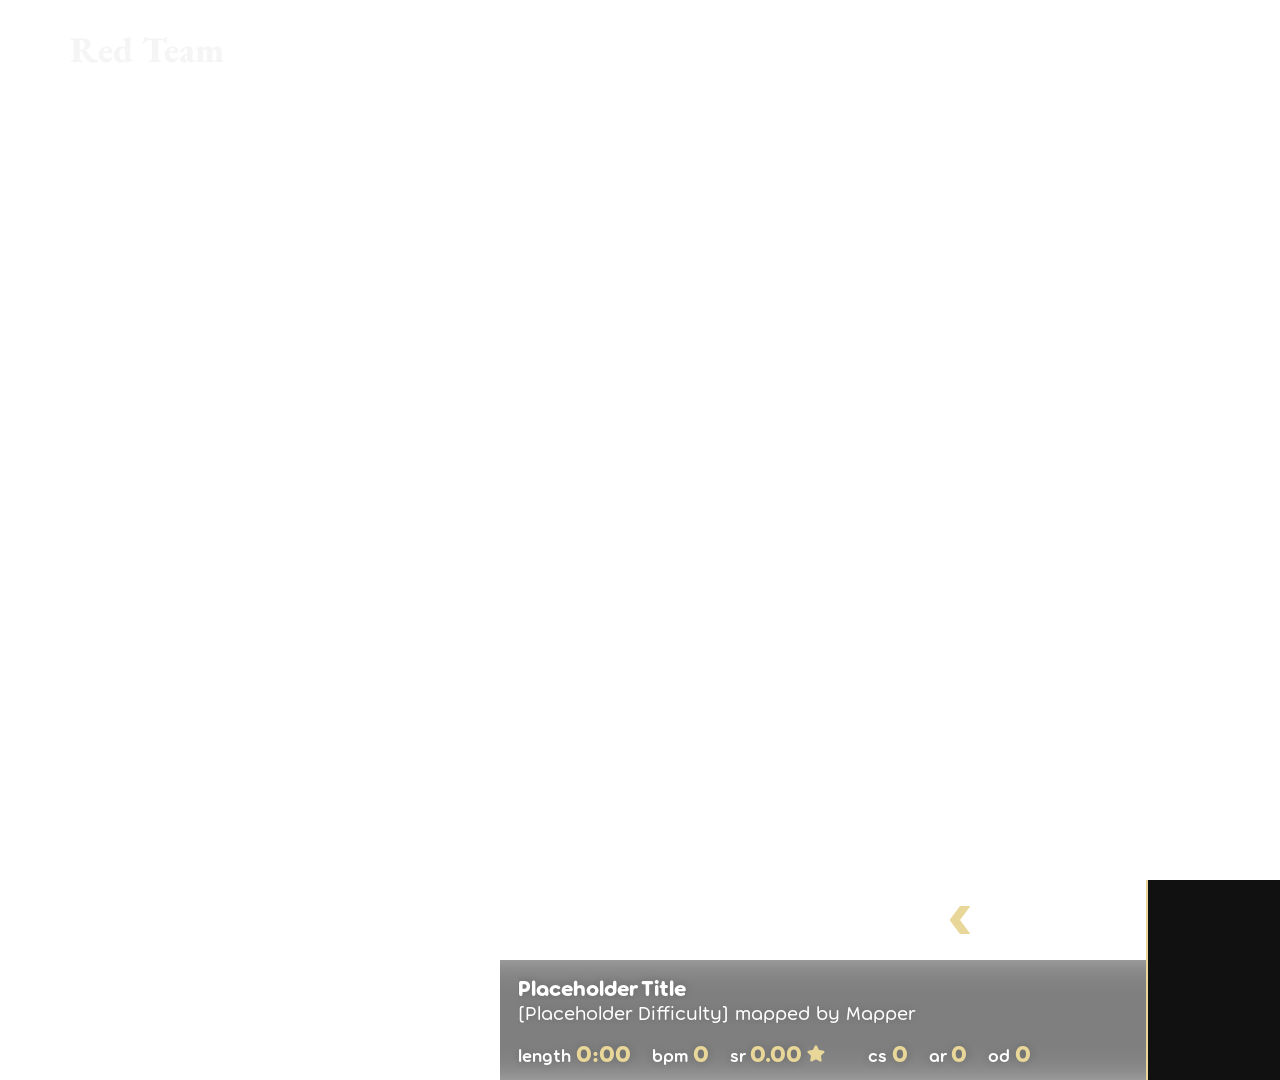
==== main/index.html @ aceb7291 "initial commit" ====
<!DOCTYPE html>
<html lang="en">

<head>
    <meta charset="UTF-8">
    <link rel="stylesheet" href="css/style.css">
    <script src="deps/countUp.js"></script>
    <script src="deps/reconnecting-websocket.min.js"></script>
    <script src="https://ajax.googleapis.com/ajax/libs/jquery/3.6.0/jquery.min.js"></script>
    <script src="deps/Chart.min.js"></script>
    <script src="deps/smooth.js"></script>
</head>

<body>
    <div id="main">
        <video autoplay muted loop id="bg-video">
            <source src="./static/bg1.mp4" type="video/mp4">
        </video>
        <div id="full-overlay">
            <div id="header">
                <div id="red-points"></div>
                <div id="blue-points"></div>
                <div id="red-name">Red Team</div>
                <div id="blue-name">Blue Team</div>
                <img id="red-flag">
                <img id="blue-flag">
            </div>
            <!-- <div id="footer-gameplay">
				<div id="lead-bar"></div>
				<div id="red-score"></div>
				<div id="blue-score"></div>
				<div id="map-container">
					<div id="overlay">
						<div id="artist"></div>
						<div id="title"></div>
						<div id="diff"></div>
					</div>
				</div>
				<div class="stats-container">
					<div id="stats-1"></div>
					<div id="stats-2"></div>
				</div>
				<div id="chat-container">
					<div id="chat"></div>
				</div>
				<div id="strains-container">
					<canvas id="strains" width="400" height="120"></canvas>
					<div id="progress">
						<canvas id="strainsProgress" width="400" height="120"></canvas>
					</div>
					<div id="map-time">01:54 / 03:00</div>
				</div>
			</div> -->
            <div id="gameplay-area"></div>
            <div id="footer">
                <div id="top-footer">
                    <div id="score-red">98.76%</div>
                    <div id="score-leadarrow"><svg id="arrow" width="28" height="28" xmlns="http://www.w3.org/2000/svg"
                            viewBox="0 0 30 40">
                            <defs>
                                <style>
                                    .cls-1 {
                                        fill: #fff;
                                    }

                                </style>
                            </defs>
                            <polygon class="cls-1" points="15 40 0 40 15 20 0 0 15 0 30 20 15 40" />
                        </svg></div>
                    <div id="score-blue">99.54%</div>
                </div>
                <div id="bottom-footer">
                    <div id="mapimage-container"></div>
                    <div id="stats-container">
                        <div id="strain-container">
                            <div id="strain-background">
                                <div id="strain-dim"></div>
                            </div>
                            <canvas id="strains" width="1420" height="120"></canvas>
                            <div id="progress">
                                <canvas id="strainsProgress" width="1420" height="120"></canvas>
                            </div>
                        </div>
                        <div id="title-container">
                            <span id="title">Placeholder Title</span>
                            <span id="map-diff"><span id="diff">[Placeholder Difficulty]</span> mapped by <span
                                    id="mapper">Mapper</span></span>
                        </div>
                        <div id="props-container">
                            <div class="props-group">
                                <span class="props-item">length <span id="len"
                                        class="highlight affected-dt">0:00</span></span>
                                <span class="props-item">bpm <span id="bpm"
                                        class="highlight affected-dt">0</span></span>
                                <span class="props-item">sr <span id="sr"
                                        class="highlight affected-hr affected-dt">0.00</span><img id="star"
                                        src="./static/star.svg" height="17px" width="28px" /></span>
                            </div>
                            <div class="props-group">
                                <span class="props-item">cs <span id="cs" class="highlight affected-hr">0</span></span>
                                <span class="props-item">ar <span id="ar"
                                        class="highlight affected-hr affected-dt">0</span></span>
                                <span class="props-item">od <span id="od"
                                        class="highlight affected-hr affected-dt">0</span></span>
                            </div>
                        </div>
                    </div>
                </div>
                <div id="chat-container">
                    <div id="chat"></div>
                </div>
            </div>
        </div>
    </div>
    <script src="index.js"></script>
</body>

</html>
---- main/css/style.css ----
@font-face {
	font-family: 'Torus';
	src: url('../fonts/Torus-Regular.otf');
	font-weight: 400;
}

@font-face {
	font-family: 'Torus';
	src: url('../fonts/Torus-SemiBold.otf');
	font-weight: 500;
}

@font-face {
	font-family: 'Torus';
	src: url('../fonts/Torus-Bold.otf');
	font-weight: 700;
}

@font-face {
	font-family: 'EBGaramond';
	src: url('../fonts/EBGaramond-Medium.ttf');
	font-weight: 400;
}

@font-face {
	font-family: 'EBGaramond';
	src: url('../fonts/EBGaramond-ExtraBold.ttf');
	font-weight: 700;
}

:root {
	--footer-height: 120px;
	--bottom-width: 1420px;
}

body,
html {
	padding: 0;
	margin: 0;
	overflow-y: hidden;
}

#main {
	width: 1920px;
	height: 1080px;
	position: relative;
}

#bg-video {
	position: absolute;
	right: 0;
	bottom: 0;
	min-width: 100%;
	min-height: 100%;
	z-index: -10;
}

#header {
	width: 1920px;
	height: 160px;
	opacity: 100%;
	transition: ease-in-out 500ms;
	z-index: 1;
	font-family: EBGaramond;
	letter-spacing: 1px;
	font-weight: bold;
	font-size: 36px;
	letter-spacing: 0px;
	color: black;
}

#full-overlay {
	display: flex;
	justify-content: space-between;
	flex-direction: column;
	width: 1920px;
	height: 1080px;
}

#red-name {
	position: absolute;
	left: 70px;
	top: 26px;
	transition: ease-in-out 500ms;
	text-align: center;
	color: #f5f5f5;
}

#blue-name {
	position: absolute;
	right: 70px;
	top: 26px;
	text-align: right;
	text-align: center;
	color: #f5f5f5;
}

#red-points {
	position: absolute;
	left: 77px;
	top: 80px;
	display: flex;
	flex-direction: row;
	width: fit-content;
	padding: 4px;
	transition: 300ms ease-out;
}

#blue-points {
	position: absolute;
	right: 77px;
	top: 80px;
	display: flex;
	flex-direction: row-reverse;
	width: fit-content;
	padding: 4px;
	transition: 300ms ease-out;
}

.star-r {
	z-index: 100;
	width: 18px;
	height: 18px;
	background-color: none;
	margin-right: -1px;
	transition: 200ms ease;
	transform: rotate(45deg);
	border: 3px solid #f5f5f5;
}

.star-r:nth-child(even) {
	margin-top: 22px;
}

.star-b {
	z-index: 100;
	width: 18px;
	height: 18px;
	background-color: none;
	margin-right: -1px;
	transition: 200ms ease;
	transform: rotate(45deg);
	border: 3px solid #f5f5f5;
}

.star-b:nth-child(even) {
	margin-top: 22px;
}

#red-flag {
	position: absolute;
	width: 76px;
	height: 76px;
	left: 42px;
	top: 48px;
	visibility: hidden;
	border: 4px solid #f5f5f5;
	filter: drop-shadow(4px 4px 0 rgba(53, 138, 242, 0.9));
	background-color: black;
}

#blue-flag {
	position: absolute;
	width: 76px;
	height: 76px;
	right: 42px;
	top: 48px;
	visibility: hidden;
	border: 4px solid #f5f5f5;
	filter: drop-shadow(4px 4px 0 rgba(83, 57, 242, 0.9));
	background-color: black;
}

#gameplay-area {
	width: 100%;
	height: 720px;
	/* background-color: #111111; */
}


/* footer */

#footer {
	width: 100%;
	height: 200px;
	display: flex;
	flex-wrap: wrap;
	color: #ffffff;
	font-family: 'Torus';
	font-weight: 400;
}

#top-footer {
	width: 100%;
	height: calc(200px - var(--footer-height));
	display: flex;
	justify-content: center;
	font-family: 'EBGaramond';
	font-size: 40px;
	text-align: center;
	opacity: 1;
}

#bottom-footer {
	height: var(--footer-height);
	width: 100%;
	display: flex;
}

#score-red {
	width: 160px;
	height: 100%;
	display: flex;
	align-items: center;
	justify-content: center;
	font-weight: bold;
}

#score-blue {
	width: 160px;
	height: 100%;
	display: flex;
	align-items: center;
	justify-content: center;
	font-weight: bold;
}

#score-leadarrow {
	width: 60px;
	display: flex;
	justify-content: center;
	align-items: center;
	text-align: center;
	transform: rotate(180deg);
	transition: 300ms ease-out;
}

#score-leadarrow polygon {
	fill: #e9d79a;
}

#mapimage-container {
	width: 500px;
	height: var(--footer-height);
	background-repeat: no-repeat;
	background-position: center;
	background-size: cover;
}

#stats-container {
	width: var(--bottom-width);
	flex: 1;
	display: flex;
	flex-direction: column;
	text-shadow: 0 0 8px rgba(10, 10, 10, 0.2);
}

#title-container {
	z-index: 2;
	width: var(--bottom-width);
	height: 68px;
	margin-top: 14px;
	font-size: 22px;
	display: flex;
	flex-direction: column;
}

#title {
	font-weight: 700;
	margin-left: 18px;
	width: calc(var(--bottom-width) - 32px);
	overflow: hidden;
	white-space: nowrap;
	text-overflow: ellipsis;
}

#map-diff {
	font-weight: 400;
	font-size: 20px;
	margin-left: 18px;
	width: calc(var(--bottom-width) - 32px);
	overflow: hidden;
	white-space: nowrap;
	text-overflow: ellipsis;
}

#props-container {
	z-index: 2;
	width: var(--bottom-width);
	height: 36px;
	margin-top: -4px;
	font-size: 18px;
	font-weight: 500;
	display: flex;
}

.props-group {
	margin-left: 18px;
	margin-right: 4px;
}

.props-item {
	margin-right: 16px;
}

.highlight {
	font-size: 24px;
	color: #e9d79a;
	font-weight: 700;
}

.highlight i {
	font-size: 16px;
	vertical-align: super;
	color: #e9c09a;
}

.highlight svg {
	margin: 0 4px;
}

.highlight i polygon {
	fill: #e9c09a;
}

#strain-container {
	position: absolute;
	height: var(--footer-height);
	width: var(--bottom-width);
	overflow: hidden;
}

#strain-background {
	position: absolute;
	height: var(--footer-height);
	width: var(--bottom-width);
	background-repeat: no-repeat;
	background-position: center;
	background-size: cover;
	filter: blur(17px) grayscale(30%);
	transform: scale(1.3);
}

#strain-dim {
	position: absolute;
	background-color: rgba(0, 0, 0, 0.5);
	height: var(--footer-height);
	width: var(--bottom-width);
}

#strains {
	position: absolute;
	left: 0;
	bottom: 0;
}

#strainsProgress {
	position: absolute;
	left: 0;
	bottom: 0;
}

#progress {
	position: absolute;
	width: var(--bottom-width);
	height: var(--footer-height);
	padding: 0;
	left: 0;
	bottom: 0;
	overflow: hidden;
	transition: 500ms linear;
}

#chat-container {
	position: absolute;
	bottom: 0;
	right: 0;
	width: 760px;
	height: 194px;
	overflow-y: scroll;
	overflow-x: hidden;
	padding: 6px;
	padding-top: 0;
	font-size: 19px;
	font-family: Torus;
	transition: ease-in-out 500ms;
	z-index: 2;
	color: #f5f5f5;
	background-color: #111111;
	border-left: 2px solid #e9d79a;
	overflow: hidden;
}

#chat {
	width: 100%;
	height: 100%;
	overflow: hidden;
}

.chat {
	display: flex;
	text-align: left;
	line-height: 24px;
	font-size: 19px;
	font-family: 'EBGaramond';
}

.chatTime {
	width: 50px;
	min-width: 50px;
	color: rgb(80, 80, 80);
	margin-right: 6px;
	text-align: center;
}

.wholeChat {
	width: 95%;
	display: flex;
}

.chatName {
	color: white;
	white-space: nowrap;
	width: max-content;
}

.chatText {
	white-space: normal;
	word-wrap: break-word;
	overflow: hidden;
}

.unknown {
	color: #c0c0c0;
}

.bot {
	color: #e9d79a;
	font-weight: bold;
}

.bot+.chatText {
	color: #f3e8c3;
}

.right {
	color: #93b5ff;
}

.left {
	color: #ff8d8d;
}

/*Scrollbar*/
::-webkit-scrollbar {
	width: 0px;
	visibility: 0;
}

/* Track */
::-webkit-scrollbar-track {
	margin-top: 25px;
	margin-bottom: 25px;
	visibility: 0;
}

/* Handle */
::-webkit-scrollbar-thumb {
	background: grey;
	border-radius: 10px;
}

.text {
	display: flex;
	justify-content: center;
}
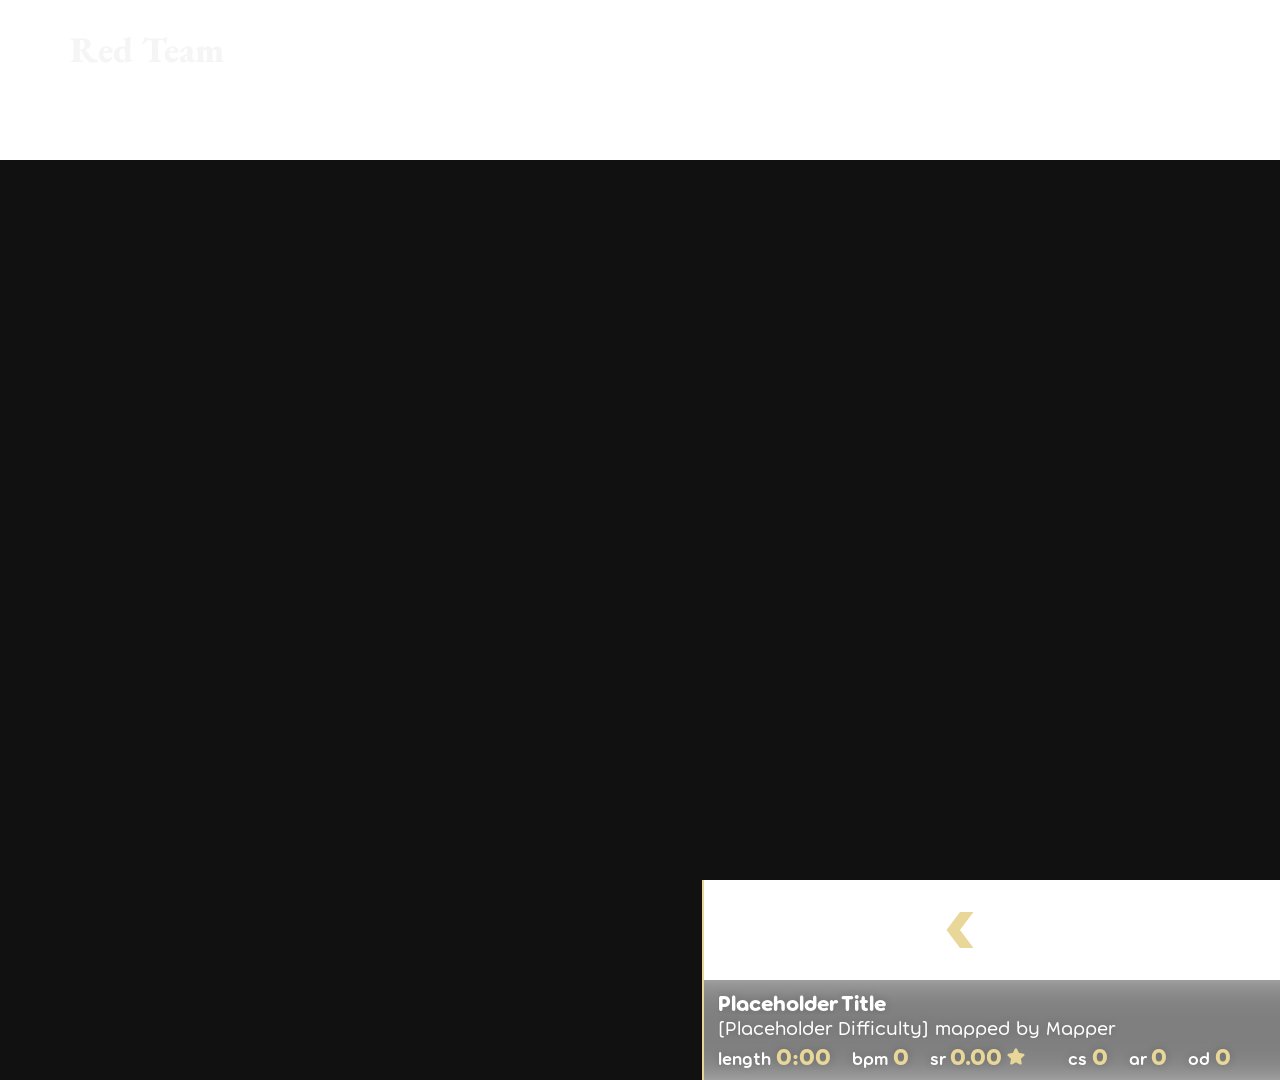
==== commit 1bd679cf: "some more style changes or something" ====
--- a/main/index.html
+++ b/main/index.html
@@ -55,7 +55,7 @@
             <div id="footer">
                 <div id="top-footer">
                     <div id="score-red">98.76%</div>
-                    <div id="score-leadarrow"><svg id="arrow" width="28" height="28" xmlns="http://www.w3.org/2000/svg"
+                    <div id="score-leadarrow"><svg id="arrow" width="36" height="36" xmlns="http://www.w3.org/2000/svg"
                             viewBox="0 0 30 40">
                             <defs>
                                 <style>
--- a/main/css/style.css
+++ b/main/css/style.css
@@ -29,8 +29,8 @@
 }
 
 :root {
-	--footer-height: 120px;
-	--bottom-width: 1420px;
+	--footer-height: 100px;
+	--bottom-width: 1220px;
 }
 
 body,
@@ -174,7 +174,7 @@
 #gameplay-area {
 	width: 100%;
 	height: 720px;
-	/* background-color: #111111; */
+	background-color: #111111;
 }
 
 
@@ -196,7 +196,7 @@
 	display: flex;
 	justify-content: center;
 	font-family: 'EBGaramond';
-	font-size: 40px;
+	font-size: 52px;
 	text-align: center;
 	opacity: 1;
 }
@@ -208,7 +208,7 @@
 }
 
 #score-red {
-	width: 160px;
+	width: 200px;
 	height: 100%;
 	display: flex;
 	align-items: center;
@@ -217,7 +217,7 @@
 }
 
 #score-blue {
-	width: 160px;
+	width: 200px;
 	height: 100%;
 	display: flex;
 	align-items: center;
@@ -240,7 +240,7 @@
 }
 
 #mapimage-container {
-	width: 500px;
+	width: 700px;
 	height: var(--footer-height);
 	background-repeat: no-repeat;
 	background-position: center;
@@ -259,7 +259,7 @@
 	z-index: 2;
 	width: var(--bottom-width);
 	height: 68px;
-	margin-top: 14px;
+	margin-top: 9px;
 	font-size: 22px;
 	display: flex;
 	flex-direction: column;
@@ -287,8 +287,8 @@
 #props-container {
 	z-index: 2;
 	width: var(--bottom-width);
-	height: 36px;
-	margin-top: -4px;
+	height: 30px;
+	margin-top: -16px;
 	font-size: 18px;
 	font-weight: 500;
 	display: flex;
@@ -374,8 +374,8 @@
 #chat-container {
 	position: absolute;
 	bottom: 0;
-	right: 0;
-	width: 760px;
+	left: 0;
+	width: 690px;
 	height: 194px;
 	overflow-y: scroll;
 	overflow-x: hidden;
@@ -387,7 +387,7 @@
 	z-index: 2;
 	color: #f5f5f5;
 	background-color: #111111;
-	border-left: 2px solid #e9d79a;
+	border-right: 2px solid #e9d79a;
 	overflow: hidden;
 }
 
